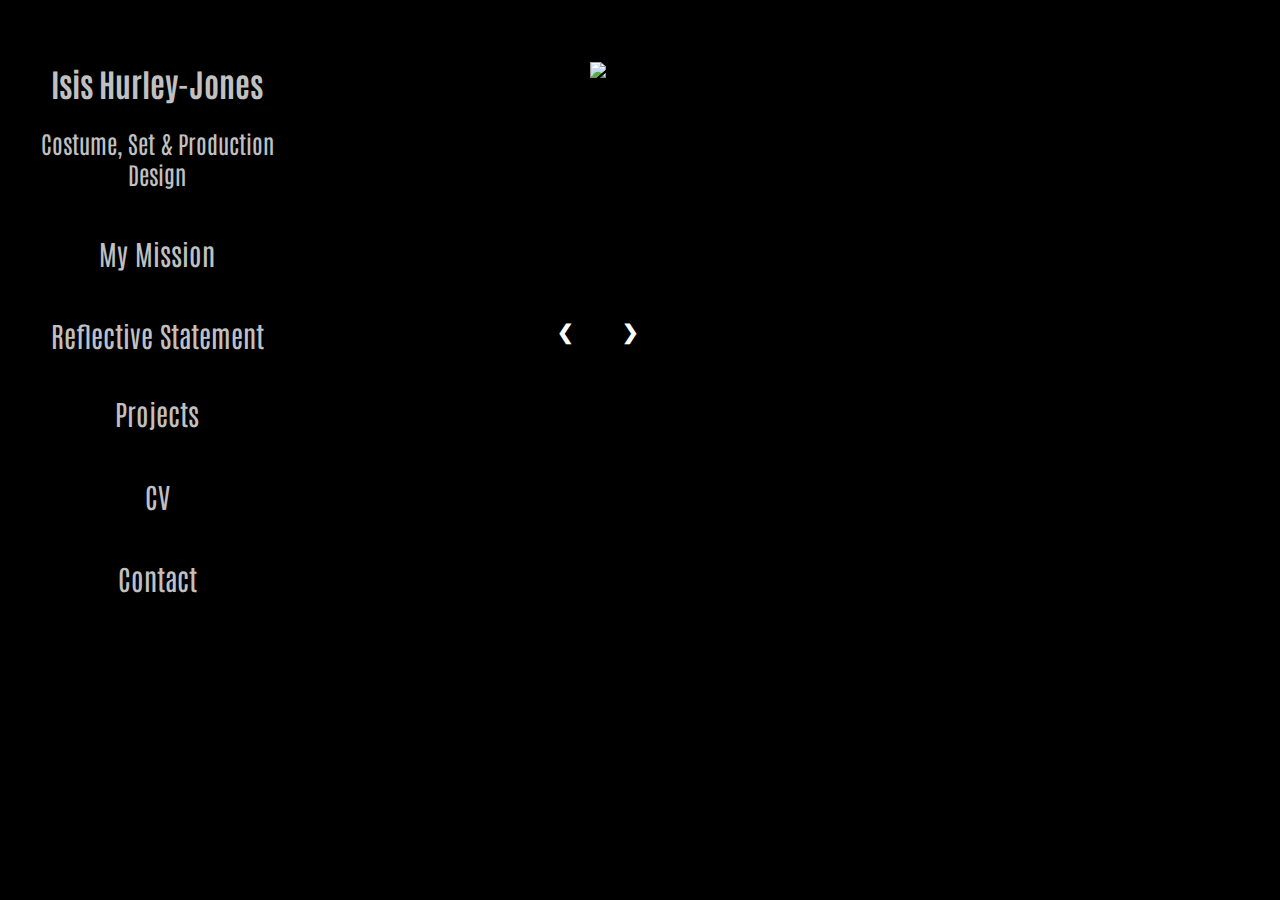
==== index.html @ 6fdd30d1 "Update index.html" ====
<!DOCTYPE html>
<html>
<head>

	<link rel="stylesheet" href="stylesheet.css">

	<link rel="preconnect" href="https://fonts.gstatic.com">
	<link href="https://fonts.googleapis.com/css2?family=Antonio:wght@400;700&display=swap" rel="stylesheet">
</head>
<body>


	<div class="fade-in">
		<div class="container">
			<div class="menu">
				<h1 class="header special" ><a href="index.html" style="text-decoration:none; color:silver;">Isis Hurley-Jones</a></h1>
				<p class="text" style="font-size:24px">Costume, Set & Production Design</p>
				<p class="text padding"> <a href="mission.html" style="text-decoration:none; color:silver;">My Mission</a></p>
				<p class="text padding"> <a href="reflective.html" style="text-decoration:none; color:silver;">Reflective Statement</a></p>
				<button class="accordion text">Projects</button>
				<div class="panel">
					<p class="text" style="font-size:20px;"><a href="timeline.html" style="text-decoration:none; color:silver; font-style: italic;">Timeline</a></p>
					<p class="text" style="font-size:20px;"><a href="project2.html" style="text-decoration:none; color:silver; font-style: italic;">When Another Does the Same</a><p>
						<p class="text" style="font-size:20px;"><a href="project3.html" style="text-decoration:none; color:silver; font-style: italic;">Square Peg, Round Hole</a></p>
						<p class="text" style="font-size:20px;"><a href="project4.html" style="text-decoration:none; color:silver; font-style: italic;">Collective</a></p>
						<p class="text" style="font-size:20px;"><a href="project1.html" style="text-decoration:none; color:silver; font-style: italic;">The Keeper</a></p>
						<p class="text" style="font-size:20px;"><a href="project7.html" style="text-decoration:none; color:silver; font-style: italic;">Pleasance</a></p>
						<p class="text" style="font-size:20px;"><a href="project6.html" style="text-decoration:none; color:silver; font-style: italic;">Janet</a></p>
						<p class="text" style="font-size:20px;"><a href="project5.html" style="text-decoration:none; color:silver; font-style: italic;">CSM Alive</a></p>
					</div>
					<a href="CV.html" style="text-decoration:none; color:silver;"> <p class="text padding" style="font-size: 28px;">CV</p></a>
					<a href="Contact.html" style="text-decoration:none; color:silver;"><p class="text padding" style="font-size: 28px;">Contact</p></a>
				</div>
				<div class="rectangle">

					<a class="prev" onclick="plusSlides(-1)">&#10094;</a>
					<div class="imageContainer">
						<div class="mySlides">
							<img src="Image3.jpeg" style="width:100%;">
						</div>
						
						<div class="mySlides">
							<img src="Image1.jpeg" style="width:100%;">
						</div>
						
						<div class="mySlides">
							<img src="Image2.jpeg" style="width:100%;">
						</div>

						<div class="mySlides">
							<img src="Image4.jpeg" style="width:100%;">
						</div>
						
						<div class="mySlides">
							<img src="SoupCan.png" style="width:100%;">
						</div>
					</div>

					<a class="next" onclick="plusSlides(1)">&#10095;</a>

					<div class="caption-container">
						<p class="caption"></p>
					</div>


				</div>
			</div>
		</div>


		<script>
			var acc = document.getElementsByClassName("accordion");
			var i;

			for (i = 0; i < acc.length; i++) {
				acc[i].addEventListener("click", function() {
					this.classList.toggle("active");
					var panel = this.nextElementSibling;
					if (panel.style.display === "block") {
						panel.style.display = "none";
					} else {
						panel.style.display = "block";
					}
				});
			}
		</script>

		<script>
			var slideIndex = 1;
			showSlides(slideIndex);

// Next/previous controls
function plusSlides(n) {
	showSlides(slideIndex += n);
}

// Thumbnail image controls
function currentSlide(n) {
	showSlides(slideIndex = n);
}

function showSlides(n) {
	var i;
	var slides = document.getElementsByClassName("mySlides");
	var dots = document.getElementsByClassName("demo");
	var captionText = document.getElementById("caption");
	if (n > slides.length) {slideIndex = 1}
		if (n < 1) {slideIndex = slides.length}
			for (i = 0; i < slides.length; i++) {
				slides[i].style.display = "none";
			}
			for (i = 0; i < dots.length; i++) {
				dots[i].className = dots[i].className.replace(" active", "");
			}
			slides[slideIndex-1].style.display = "block";
			dots[slideIndex-1].className += " active";
			captionText.innerHTML = dots[slideIndex-1].alt;
		}
	</script>

</body>
</html>
---- stylesheet.css ----
* {
	font-family: 'Antonio', sans-serif;
}


body {
	background-color: black;
}

.container {
	display: flex;
	height: 93vh;
}



.rectangle {
	margin-top: 4%;
	margin-left: 20%;
	width: 50vw;
	height: 60vh;
	background: black;
	border:1px solid black;
	position: relative;
	display: flex;
}

.menu {
	margin-left: 20px;
	flex: 0 0 20%;
	margin-top: 30px;
	height: flex-end;
	background: black;
	border-style: solid;
	border-color: black;


}

.header {
	color: silver;
	size: 20px;
	text-align: center;
}

.text {
	
	color: silver;
	text-align: center;
	font-size: 28px;
}

.contentText {
	
	color: silver;
	text-align: center;
	font-size: 20px;
}

.contentContainer {
	
}

.contentPadding {
	padding-left: 3vw;
}


.slideText {
	
	color: silver;
	text-align: left;
	font-size: 18px;
}


.special {
	font-weight:700;
}

.padding {
	padding-top:2vh;
}

/* accordion stuff */

.accordion {
	background-color: black;
	width: 100%;
	outline: none;
	border: none;
	margin-top: 5%;
}



.active, .accordion:hover{
	background-color: black;
	cursor: pointer;
}

.panel {
	background-color:black;
	overflow: hidden;
	display: none;
}

button {
	border: none;
	font-family: 'Antonio', sans-serif;
}


/* FADING TEXT */


.fade-in {
  animation: fadeIn ease 3s;
  -webkit-animation: fadeIn ease 3s;
  -moz-animation: fadeIn ease 3s;
  -o-animation: fadeIn ease 3s;
  -ms-animation: fadeIn ease 3s;
}
@keyframes fadeIn {
  0% {
    opacity:0;
  }
  100% {
    opacity:1;
  }
}

@-moz-keyframes fadeIn {
  0% {
    opacity:0;
  }
  100% {
    opacity:1;
  }
}

@-webkit-keyframes fadeIn {
  0% {
    opacity:0;
  }
  100% {
    opacity:1;
  }
}

@-o-keyframes fadeIn {
  0% {
    opacity:0;
  }
  100% {
    opacity:1;
  }
}

@-ms-keyframes fadeIn {
  0% {
    opacity:0;
  }
  100% {
    opacity:1;
}
}




/* slideshow */ 

.mySlides {
	display:none;
}

.prev, .next {
  cursor: pointer;
  padding: 16px;
  color: white;
  background-color: black;
  font-weight: bold;
  font-size: 20px;
  border-radius: 0 3px 3px 0;
  align-self: center;
}

.next {
	border-radius: 3px 0 0 3px;
}
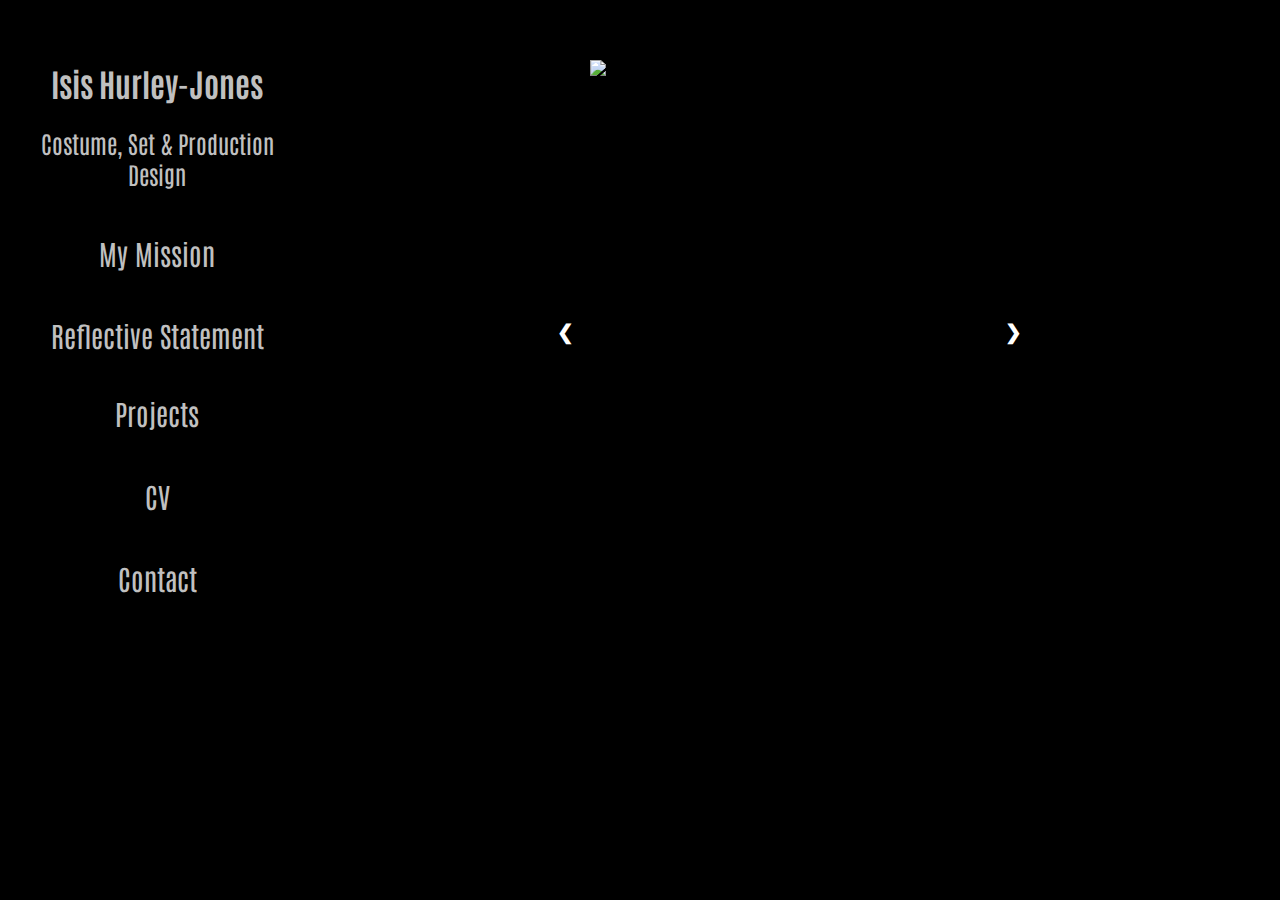
==== commit 77a6944d: "Update index.html" ====
--- a/index.html
+++ b/index.html
@@ -36,31 +36,33 @@
 					<a class="prev" onclick="plusSlides(-1)">&#10094;</a>
 					<div class="imageContainer">
 						<div class="mySlides">
-							<img src="Image3.jpeg" style="width:100%;">
+							<img src="Image3.jpeg" style="width:100%;" alt="CSM Alive: The Jellyfish LightShow. Photo by Mark Duffield. 2021.">
 						</div>
 						
 						<div class="mySlides">
-							<img src="Image1.jpeg" style="width:100%;">
+							<img src="Image1.jpeg" style="width:100%;" alt="Sex Dolls by Isis Hurley-Jones, Paloma Jordan-Grimm, Cosima Elwes and Grace Dunn, 2019">
 						</div>
 						
 						<div class="mySlides">
-							<img src="Image2.jpeg" style="width:100%;">
+							<img src="Image2.jpeg" style="width:100%;" alt="Design for Dance: Echo by Isis Hurley-Jones and Inigo Townsend, 2020">
 						</div>
 
 						<div class="mySlides">
-							<img src="Image4.jpeg" style="width:100%;">
+							<img src="Image4.jpeg" style="width:100%;" alt="CSM Alive: The Jellyfish LightShow. Photo by Mark Duffield. 2021">
 						</div>
 						
 						<div class="mySlides">
-							<img src="SoupCan.png" style="width:100%;">
+							<img src="SoupCan.png" style="width:100%;" alt="Collective: Just Another Soup Can. By Isis Hurley-Jones, Jida Akil and Inigo Townsend 2020">
 						</div>
+						
+						<div class="caption-container">
+						<p class="caption"></p>
+					</div>
 					</div>
 
 					<a class="next" onclick="plusSlides(1)">&#10095;</a>
 
-					<div class="caption-container">
-						<p class="caption"></p>
-					</div>
+					
 
 
 				</div>
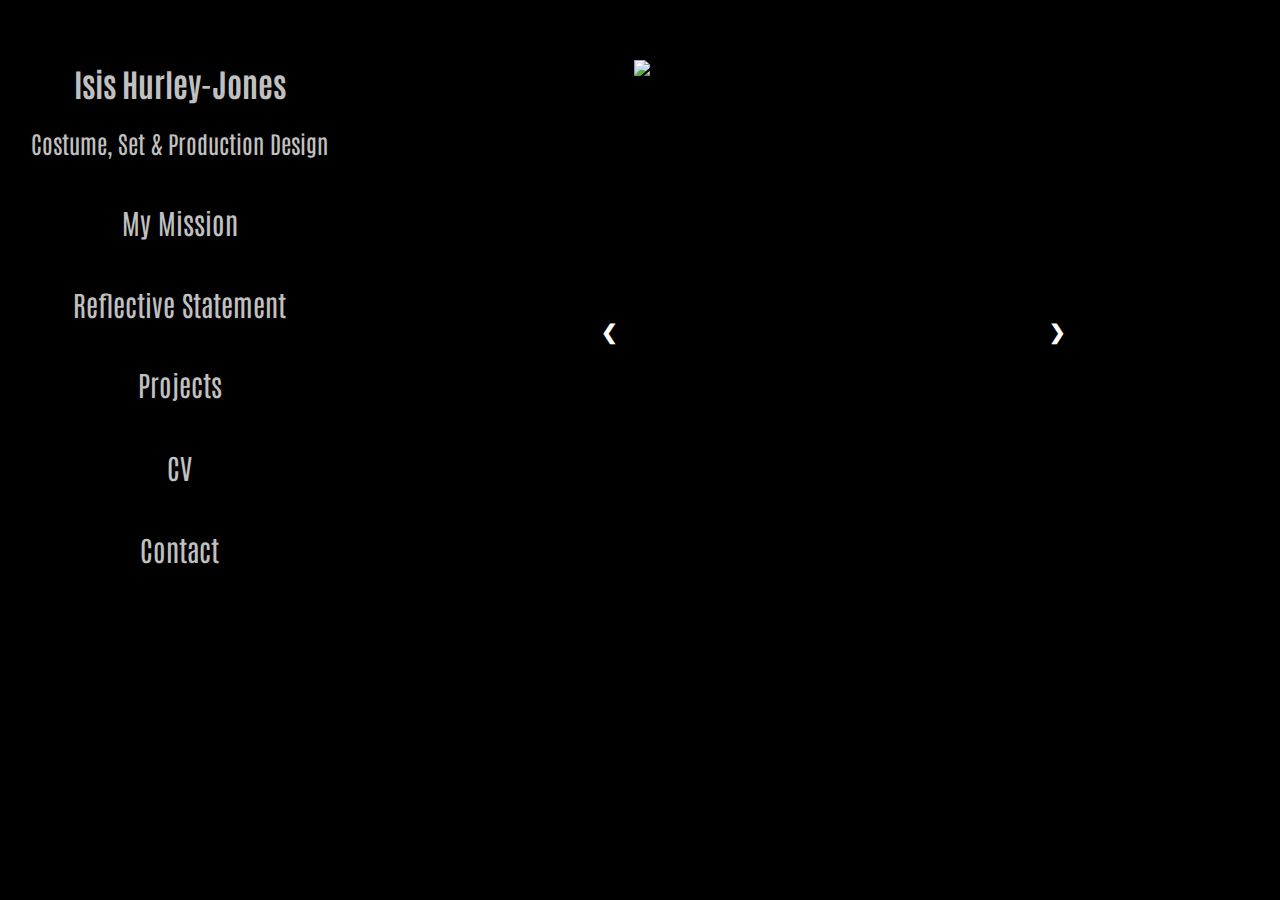
==== commit 3a7ca7f7: "Update index.html" ====
--- a/index.html
+++ b/index.html
@@ -14,7 +14,7 @@
 		<div class="container">
 			<div class="menu">
 				<h1 class="header special" ><a href="index.html" style="text-decoration:none; color:silver;">Isis Hurley-Jones</a></h1>
-				<p class="text" style="font-size:24px">Costume, Set & Production Design</p>
+				<p class="text" style="font-size:24px; white-space: nowrap;">Costume, Set & Production Design</p>
 				<p class="text padding"> <a href="mission.html" style="text-decoration:none; color:silver;">My Mission</a></p>
 				<p class="text padding"> <a href="reflective.html" style="text-decoration:none; color:silver;">Reflective Statement</a></p>
 				<button class="accordion text">Projects</button>
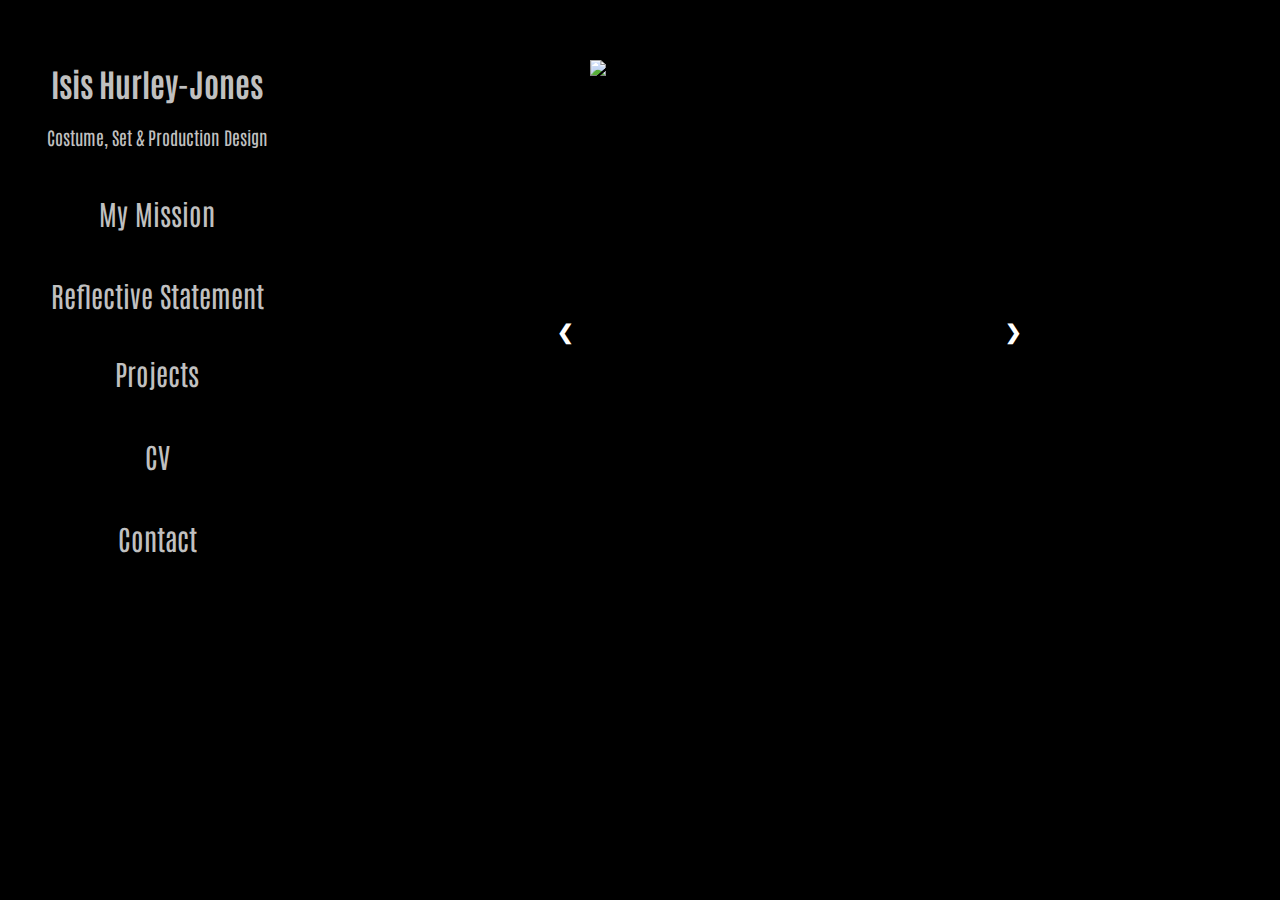
==== commit 4e32065d: "Update index.html" ====
--- a/index.html
+++ b/index.html
@@ -14,7 +14,7 @@
 		<div class="container">
 			<div class="menu">
 				<h1 class="header special" ><a href="index.html" style="text-decoration:none; color:silver;">Isis Hurley-Jones</a></h1>
-				<p class="text" style="font-size:24px; white-space: nowrap;">Costume, Set & Production Design</p>
+				<p class="text" style="font-size:18px; white-space: nowrap;">Costume, Set & Production Design</p>
 				<p class="text padding"> <a href="mission.html" style="text-decoration:none; color:silver;">My Mission</a></p>
 				<p class="text padding"> <a href="reflective.html" style="text-decoration:none; color:silver;">Reflective Statement</a></p>
 				<button class="accordion text">Projects</button>
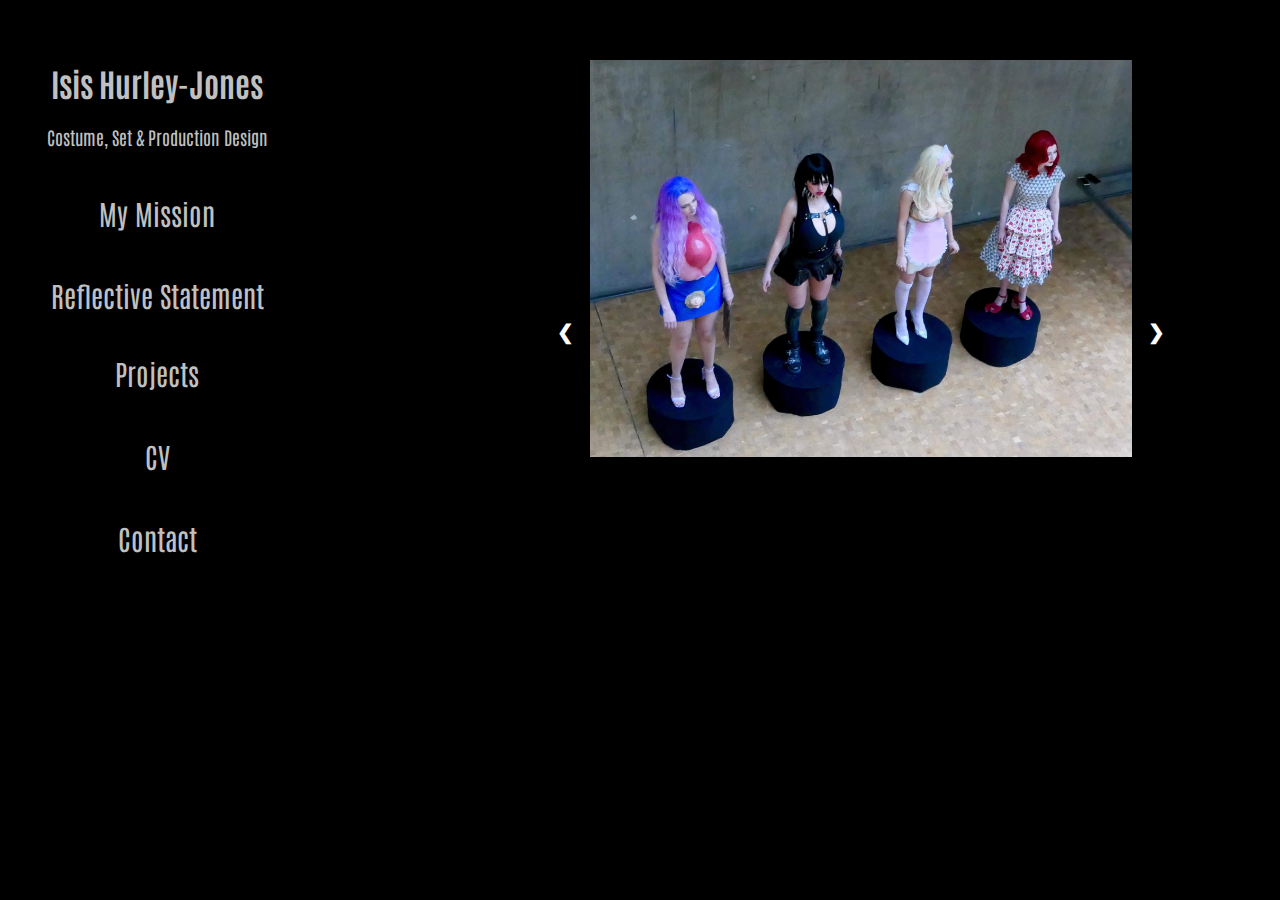
==== commit d8a0fc18: "just a bunch of changes" ====
--- a/index.html
+++ b/index.html
@@ -28,7 +28,7 @@
 						<p class="text" style="font-size:20px;"><a href="project6.html" style="text-decoration:none; color:silver; font-style: italic;">Janet</a></p>
 						<p class="text" style="font-size:20px;"><a href="project5.html" style="text-decoration:none; color:silver; font-style: italic;">CSM Alive</a></p>
 					</div>
-					<a href="CV.html" style="text-decoration:none; color:silver;"> <p class="text padding" style="font-size: 28px;">CV</p></a>
+					<a href="CV.html" target="_blank" style="text-decoration:none; color:silver;"> <p class="text padding" style="font-size: 28px;">CV</p></a>
 					<a href="Contact.html" style="text-decoration:none; color:silver;"><p class="text padding" style="font-size: 28px;">Contact</p></a>
 				</div>
 				<div class="rectangle">
@@ -36,25 +36,20 @@
 					<a class="prev" onclick="plusSlides(-1)">&#10094;</a>
 					<div class="imageContainer">
 						<div class="mySlides">
-							<img src="Image3.jpeg" style="width:100%;" alt="CSM Alive: The Jellyfish LightShow. Photo by Mark Duffield. 2021.">
+							<img src="Image1.jpeg" style="width:100%;" alt="">
 						</div>
-						
 						<div class="mySlides">
-							<img src="Image1.jpeg" style="width:100%;" alt="Sex Dolls by Isis Hurley-Jones, Paloma Jordan-Grimm, Cosima Elwes and Grace Dunn, 2019">
-						</div>
-						
-						<div class="mySlides">
-							<img src="Image2.jpeg" style="width:100%;" alt="Design for Dance: Echo by Isis Hurley-Jones and Inigo Townsend, 2020">
+							<img src="Image2.jpeg" style="width:100%;">
 						</div>
 
 						<div class="mySlides">
-							<img src="Image4.jpeg" style="width:100%;" alt="CSM Alive: The Jellyfish LightShow. Photo by Mark Duffield. 2021">
+							<img src="Image3.jpeg" style="width:100%;">
 						</div>
-						
+
 						<div class="mySlides">
-							<img src="SoupCan.png" style="width:100%;" alt="Collective: Just Another Soup Can. By Isis Hurley-Jones, Jida Akil and Inigo Townsend 2020">
+							<img src="Image4.jpeg" style="width:100%;">
 						</div>
-						
+
 						<div class="caption-container">
 						<p class="caption"></p>
 					</div>
@@ -121,4 +116,4 @@
 	</script>
 
 </body>
-</html>
+</html>--- a/stylesheet.css
+++ b/stylesheet.css
@@ -55,6 +55,7 @@
 	color: silver;
 	text-align: center;
 	font-size: 20px;
+	margin: 0;
 }
 
 .contentContainer {
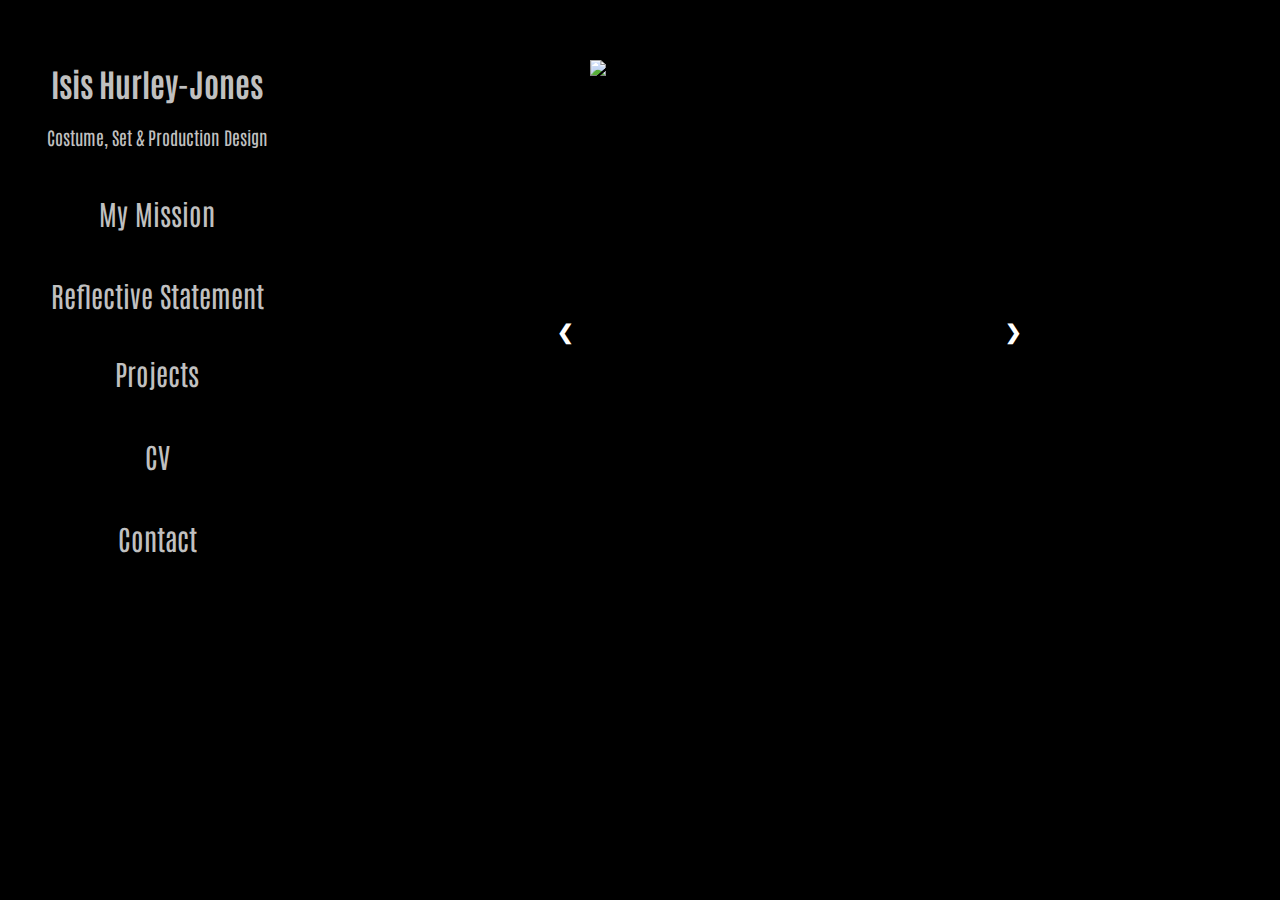
==== commit 5cc54087: "Merge branch 'main' of https://github.com/UDulius/ACTUAL-FACTUAL-website into main" ====
--- a/index.html
+++ b/index.html
@@ -28,7 +28,7 @@
 						<p class="text" style="font-size:20px;"><a href="project6.html" style="text-decoration:none; color:silver; font-style: italic;">Janet</a></p>
 						<p class="text" style="font-size:20px;"><a href="project5.html" style="text-decoration:none; color:silver; font-style: italic;">CSM Alive</a></p>
 					</div>
-					<a href="CV.html" target="_blank" style="text-decoration:none; color:silver;"> <p class="text padding" style="font-size: 28px;">CV</p></a>
+					<a href="CV.html" style="text-decoration:none; color:silver;"> <p class="text padding" style="font-size: 28px;">CV</p></a>
 					<a href="Contact.html" style="text-decoration:none; color:silver;"><p class="text padding" style="font-size: 28px;">Contact</p></a>
 				</div>
 				<div class="rectangle">
@@ -36,20 +36,26 @@
 					<a class="prev" onclick="plusSlides(-1)">&#10094;</a>
 					<div class="imageContainer">
 						<div class="mySlides">
-							<img src="Image1.jpeg" style="width:100%;" alt="">
+
+							<img src="Image3.jpeg" style="width:100%;" alt="CSM Alive: The Jellyfish LightShow. Photo by Mark Duffield. 2021.">
 						</div>
+						
 						<div class="mySlides">
-							<img src="Image2.jpeg" style="width:100%;">
+							<img src="Image1.jpeg" style="width:100%;" alt="Sex Dolls by Isis Hurley-Jones, Paloma Jordan-Grimm, Cosima Elwes and Grace Dunn, 2019">
+						</div>
+						
+						<div class="mySlides">
+							<img src="Image2.jpeg" style="width:100%;" alt="Design for Dance: Echo by Isis Hurley-Jones and Inigo Townsend, 2020">
 						</div>
 
 						<div class="mySlides">
-							<img src="Image3.jpeg" style="width:100%;">
+							<img src="Image4.jpeg" style="width:100%;" alt="CSM Alive: The Jellyfish LightShow. Photo by Mark Duffield. 2021">
 						</div>
-
+						
 						<div class="mySlides">
-							<img src="Image4.jpeg" style="width:100%;">
+							<img src="SoupCan.png" style="width:100%;" alt="Collective: Just Another Soup Can. By Isis Hurley-Jones, Jida Akil and Inigo Townsend 2020">
 						</div>
-
+						
 						<div class="caption-container">
 						<p class="caption"></p>
 					</div>
@@ -116,4 +122,4 @@
 	</script>
 
 </body>
-</html>+</html>
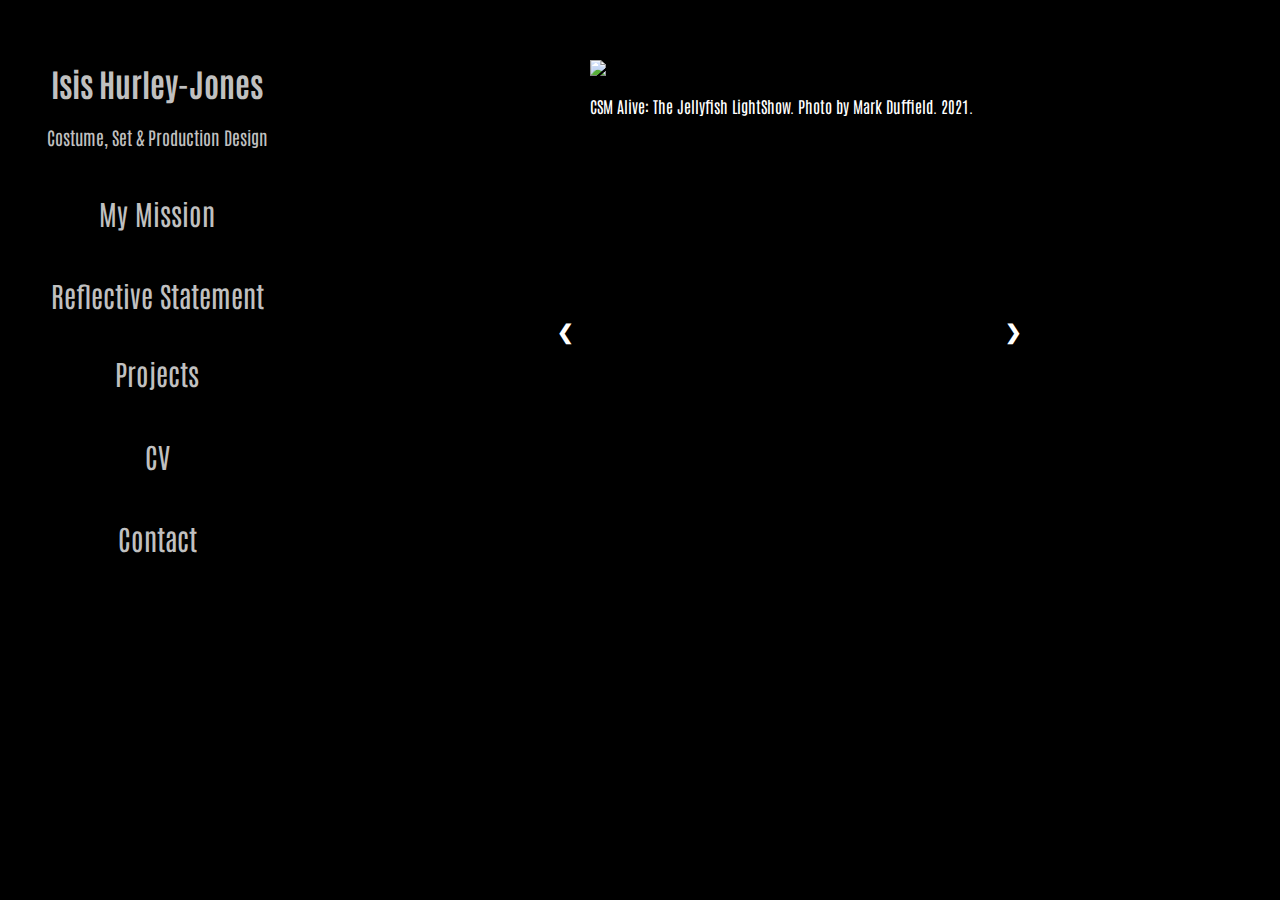
==== commit b4a211ba: "we do be changing" ====
--- a/index.html
+++ b/index.html
@@ -57,8 +57,8 @@
 						</div>
 						
 						<div class="caption-container">
-						<p class="caption"></p>
-					</div>
+						<p id="caption"></p>
+						</div>
 					</div>
 
 					<a class="next" onclick="plusSlides(1)">&#10095;</a>
@@ -105,19 +105,15 @@
 function showSlides(n) {
 	var i;
 	var slides = document.getElementsByClassName("mySlides");
-	var dots = document.getElementsByClassName("demo");
 	var captionText = document.getElementById("caption");
 	if (n > slides.length) {slideIndex = 1}
 		if (n < 1) {slideIndex = slides.length}
 			for (i = 0; i < slides.length; i++) {
 				slides[i].style.display = "none";
 			}
-			for (i = 0; i < dots.length; i++) {
-				dots[i].className = dots[i].className.replace(" active", "");
-			}
+			debugger	
 			slides[slideIndex-1].style.display = "block";
-			dots[slideIndex-1].className += " active";
-			captionText.innerHTML = dots[slideIndex-1].alt;
+			captionText.innerHTML = slides[slideIndex-1].firstElementChild.alt;
 		}
 	</script>
 
--- a/stylesheet.css
+++ b/stylesheet.css
@@ -191,3 +191,6 @@
 	border-radius: 3px 0 0 3px;
 }
 
+#caption {
+	color: white;
+}
